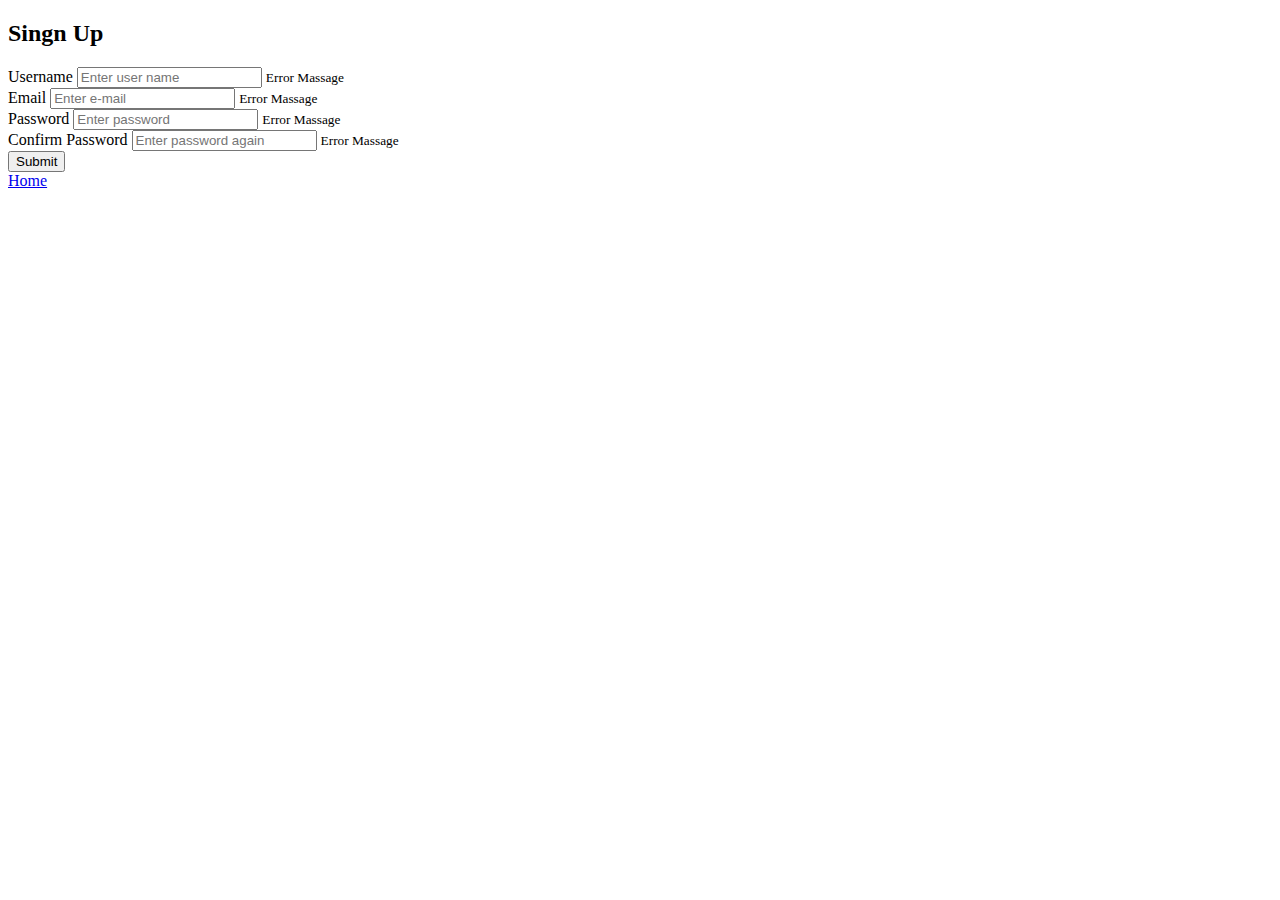
==== P01/index.html @ 60eae4ac "Again created HTML Validation Form project1" ====
<!DOCTYPE html>
<html lang="en">
<head>
    <meta charset="UTF-8">
    <meta name="viewport" content="width=device-width, initial-scale=1.0">
    <link rel="stylesheet" href="style.css">
    <title>HTML Form Validation</title>
</head>
<body>
    <div class="container">
        <form id="form" class="form">
            <h2>Singn Up</h2>
            <div class="form-control">
                <label for="username">Username</label>
                <input type="text" id="username" placeholder="Enter user name">
                <small>Error Massage</small>
            </div>
            <div class="form-control">
                <label for="email">Email</label>
                <input type="text" id="email" placeholder="Enter e-mail">
                <small>Error Massage</small>
            </div>
            <div class="form-control">
                <label for="password">Password</label>
                <input type="password" id="password" placeholder="Enter password">
                <small>Error Massage</small>
            </div>
            <div class="form-control">
                <label for="password2">Confirm Password</label>
                <input type="password" id="password2" placeholder="Enter password again">
                <small>Error Massage</small>
            </div> 
            <button>Submit</button>            
        </form>
        <a href="../index.html">Home</a>
    </div>
    <script src="script.js"></script>
</body>
</html>
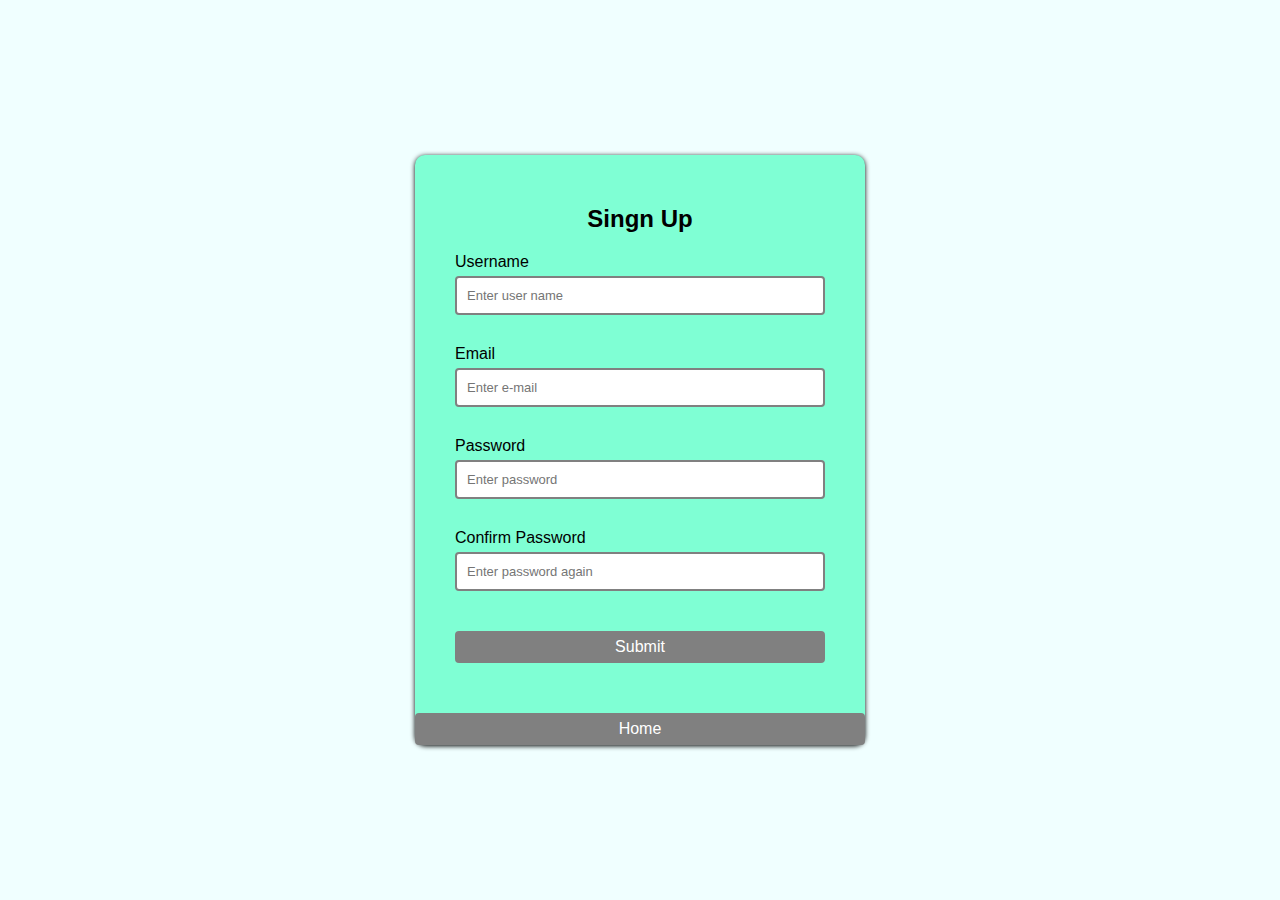
==== commit b00f3057: "project1 CSS Completed" ====
--- a/P01/index.html
+++ b/P01/index.html
@@ -30,10 +30,16 @@
                 <input type="password" id="password2" placeholder="Enter password again">
                 <small>Error Massage</small>
             </div> 
-            <button>Submit</button>            
+            <button>Submit</button>  
+              
         </form>
-        <a href="../index.html">Home</a>
+       
+        <a href="../index.html">
+            <button class="home">Home</button>    
+        </a>
+
     </div>
+    
     <script src="script.js"></script>
 </body>
 </html>--- a/P01/style.css
+++ b/P01/style.css
@@ -0,0 +1,135 @@
+@import url('https://fonts.googleapis.com/css2?family=Alata&display=swap');
+
+:root {
+
+    --success-color: mediumaquamarine;
+    --error-color: tomato;
+}
+
+* {
+    box-sizing: border-box;
+}
+
+body {
+    background-color: azure;
+    font-family: Arial, Helvetica, sans-serif;
+    display: flex;
+    align-items: center;
+    justify-content: center;
+    min-height: 100vh;
+    margin: 0;
+}
+
+.container 
+{
+    background-color: aquamarine;
+    border-radius: 10px;
+    box-shadow: 0 1px 5px rgba(0, 0, 0, 4);
+    width: 450px;
+}
+
+h2 
+{
+    text-align: center;
+    margin: 20px;
+}
+
+.form 
+{
+    padding: 30px 40px;
+}
+
+.form-control
+{
+    margin-bottom:  10px;
+    padding-bottom: 20px;
+    position: relative;
+}
+
+.form-control label 
+{
+    color:black;
+    display: block;
+    margin-bottom: 5px;
+}
+
+.form-control input 
+{
+
+    border: 2px solid gray;
+    border-radius: 4px;
+    display: block;
+    width: 100%;
+    padding: 10px;
+    font-size: 13px;
+
+}
+    .form-control input:focus 
+    {
+
+        outline: 0;
+        border-color: lightslategrey;
+
+    }
+
+    .form-control.success input 
+    {
+        border-color: var(--success-color);
+
+    }
+
+    .form-control.error input 
+    {
+        border-color: var(--error-color);
+    }
+    .form-control small {
+        color: var(--error-color);
+        position: absolute;
+        bottom: 0;
+        left: 0;
+        visibility: hidden;
+    }
+.form-control.error small {
+    visibility: visible;
+}
+.form button{
+
+    cursor: pointer;
+    background-color: grey; 
+    border: 2px solid grey;
+    border-radius: 4px;
+    color: white;
+    display: block;
+    font-size: 16px;
+    padding: 5px;
+    margin-top: 20px;
+    width: 100%;
+}
+button.home
+{
+
+    cursor: pointer;
+    background-color: grey; 
+    border: 2px solid grey;
+    border-radius: 4px;
+    color: white;
+    display: block;
+    font-size: 16px;
+    padding: 5px;
+    margin-top: 20px;
+    width: 100%;
+}
+a 
+{
+text-decoration: none;
+}
+
+
+
+
+
+
+
+
+
+
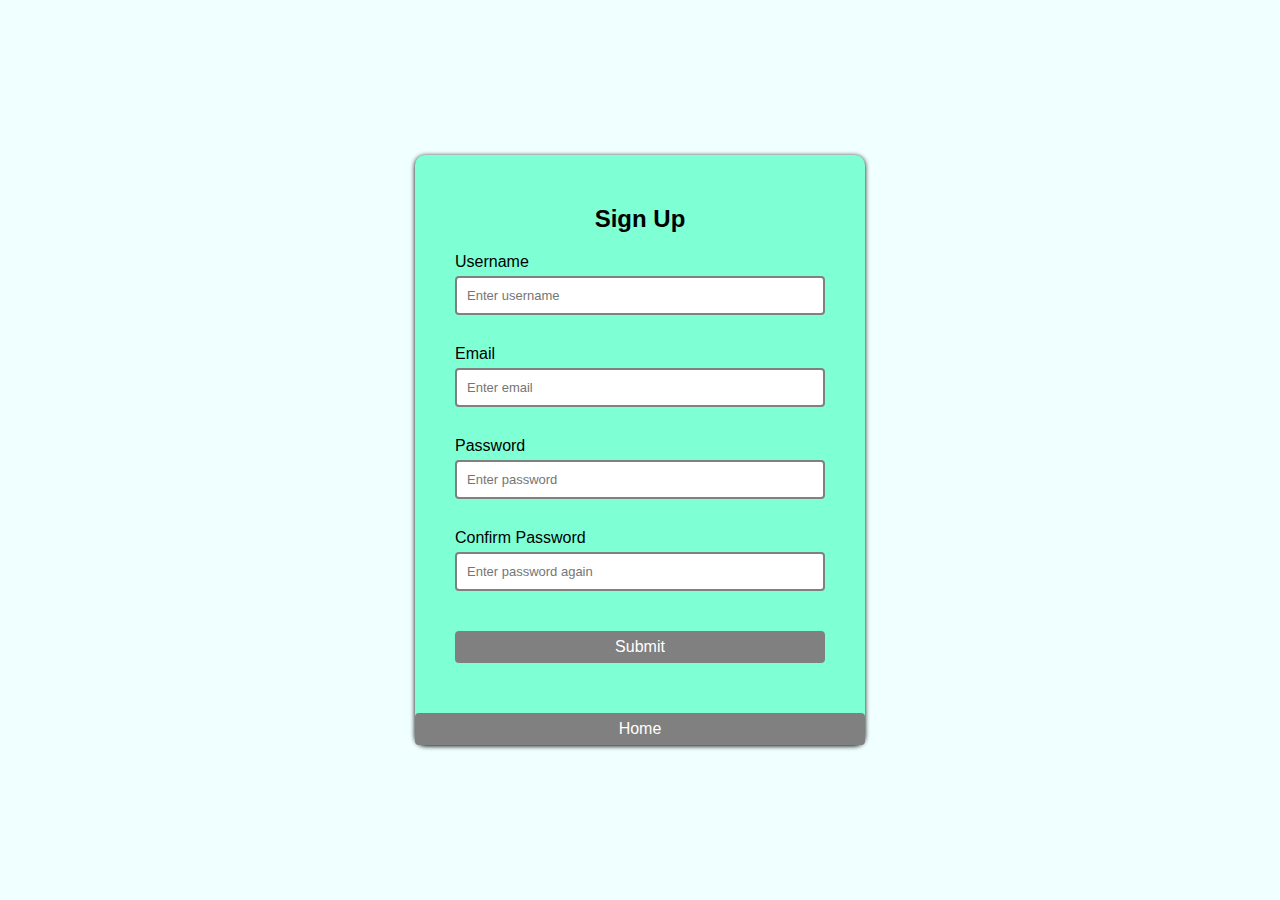
==== commit 13574ed7: "update index file" ====
--- a/P01/index.html
+++ b/P01/index.html
@@ -9,37 +9,35 @@
 <body>
     <div class="container">
         <form id="form" class="form">
-            <h2>Singn Up</h2>
+            <h2>Sign Up</h2>
             <div class="form-control">
                 <label for="username">Username</label>
-                <input type="text" id="username" placeholder="Enter user name">
-                <small>Error Massage</small>
+                <input type="text" id="username" placeholder="Enter username">
+                <small>Error Message</small>
             </div>
             <div class="form-control">
                 <label for="email">Email</label>
-                <input type="text" id="email" placeholder="Enter e-mail">
-                <small>Error Massage</small>
+                <input type="text" id="email" placeholder="Enter email">
+                <small>Error Message</small>
             </div>
             <div class="form-control">
                 <label for="password">Password</label>
                 <input type="password" id="password" placeholder="Enter password">
-                <small>Error Massage</small>
+                <small>Error Message</small>
             </div>
             <div class="form-control">
                 <label for="password2">Confirm Password</label>
                 <input type="password" id="password2" placeholder="Enter password again">
-                <small>Error Massage</small>
-            </div> 
-            <button>Submit</button>  
-              
+                <small>Error Message</small>
+            </div>
+            <button>Submit</button>
         </form>
-       
+
         <a href="../index.html">
-            <button class="home">Home</button>    
+            <button class="home">Home</button>
         </a>
 
     </div>
-    
     <script src="script.js"></script>
 </body>
 </html>